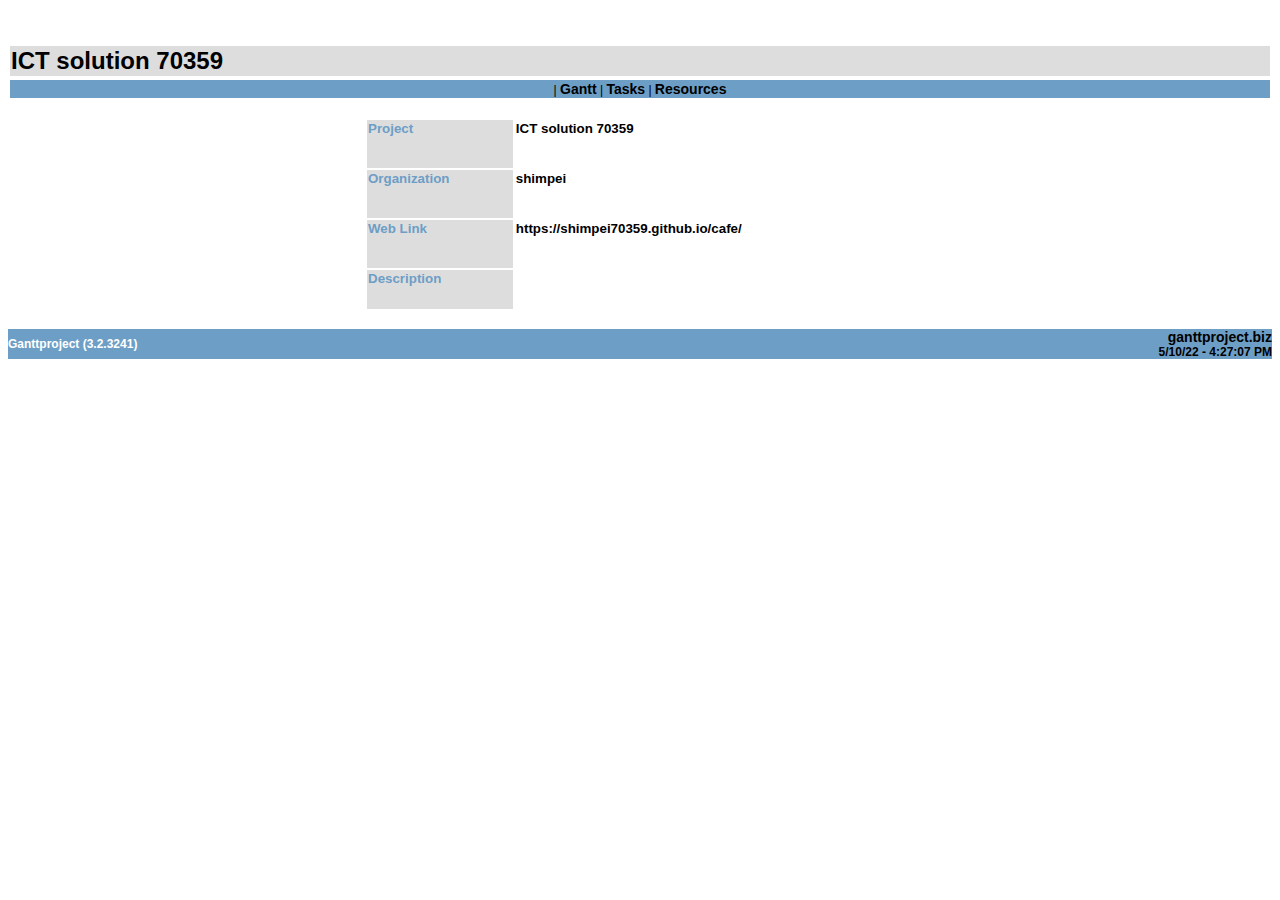
==== gantt project/ICT solution 70359.html @ ff82851a "Add files via upload" ====
<html xmlns:ganttproject="http://ganttproject.sf.net/">
    <head>
        <META http-equiv="Content-Type" content="text/html; charset=UTF-8">
        <meta name="author" content="Alexandre THOMAS">
        <title>GanttProject - ICT solution 70359</title>
        <style>
	    A:link {
		FONT-WEIGHT: bold;  TEXT-DECORATION: none;
		FONT-SIZE: 14px ; COLOR: black;
	    }
	    A:visited {
		FONT-WEIGHT: bold;  TEXT-DECORATION: none;
		FONT-SIZE: 14px ; COLOR: black; BACKGROUND: none
	    }
	    A:hover {
		FONT-WEIGHT: bold;  TEXT-DECORATION: none;
		FONT-SIZE: 14px ; COLOR: white ; BACKGROUND: #6d9ec6;
	    }
	    .attachment a:link {
	      font-weight: normal;
	      font-size: 12px;
	      color: #6d9ec6;
	      background: white;
	    }
	    .attachment a:hover {
	      font-weight: normal;
	      text-decoration: underline;
	      font-size: 12px;
	      color: #6d9ec6;
	      background: white;
	    }
	    .attachment a:visited {
	      font-weight: normal;
	      font-size: 12px;
	      background: white;
	      color: gray;
	    }
	    TD {
		FONT-SIZE: 12px; COLOR: black; FONT-STYLE: normal; FONT-FAMILY: Arial, Helvetica, Geneva, sans-serif
	    }
	    UL {
		FONT-SIZE: 12px; FONT-FAMILY: Arial, Helvetica, Geneva, sans-serif
	    }
	    LI {
		FONT-SIZE: 12px; FONT-FAMILY: Arial, Helvetica, Geneva, sans-serif
	    }
	    H1 {
		FONT-WEIGHT: bold; FONT-SIZE: 16pt; COLOR: #6d9ec6;
	    }
	    H2 {
		FONT-WEIGHT: bold; FONT-SIZE: 16pt; COLOR: #000000;
	    }
	    H3 {
		FONT-WEIGHT: bold; FONT-SIZE: 13pt; COLOR: #6d9ec6;
	    }
	    H4 {
		FONT-WEIGHT: bold; FONT-SIZE: 13px; COLOR: #000000;
	    }
	    H5 {
		FONT-WEIGHT: bold; FONT-SIZE: 10pt; COLOR: #6d9ec6;
	    }
	    H6 {
		FONT-WEIGHT: bold; FONT-SIZE: 10pt; COLOR: #000000
	    }

	    </style>
    </head>
    <body bgcolor="white">
        <center>
            <br>
            <br>
            <center>
                <table width="100%" border="0">
                    <tr>
                        <td bgcolor="#dddddd"><font size="+2" color="#0000000"><b>ICT solution 70359</b></font></td>
                    </tr>
                </table>
            </center>
            <center>
                <table width="100%" border="0">
                    <tr>
                        <td bgcolor="#6d9ec6">
                            <center>
                                <a href="ICT solution 70359.html"></a>  |
    <a href="ICT solution 70359-chart.html">Gantt</a> |
    <a href="ICT solution 70359-tasks.html">Tasks</a> |
    <a href="ICT solution 70359-resources.html">Resources</a>
                            </center>
                        </td>
                    </tr>
                </table>
            </center>
            <br>
            <table width="550" border="0">
                <tr>
                    <td valign="top" bgcolor="#dddddd">
                        <h5>Project</h5>
                    </td><td valign="top">
                        <h6>ICT solution 70359</h6>
                    </td>
                </tr>
                <tr>
                    <td valign="top" bgcolor="#dddddd">
                        <h5>Organization</h5>
                    </td><td valign="top">
                        <h6>shimpei</h6>
                    </td>
                </tr>
                <tr>
                    <td valign="top" bgcolor="#dddddd">
                        <h5>Web Link</h5>
                    </td><td valign="top"><a href="https://shimpei70359.github.io/cafe/">
                            <h6>https://shimpei70359.github.io/cafe/</h6>
                        </a></td>
                </tr>
                <tr>
                    <td valign="top" bgcolor="#dddddd">
                        <h5>Description</h5>
                    </td><td valign="top">
                        <div style="padding-left:10pt">
                            <pre style="font-family: sans-serif"></pre>
                        </div>
                    </td>
                </tr>
            </table>
        </center>
        <br>
        <table width="100%" border="0" cellpadding="0" cellspacing="0">
            <tr>
                <td bgcolor="#6d9ec6" width="50%"><font color="#FFFFFF"><b>Ganttproject (3.2.3241)</b></font></td><td bgcolor="#6d9ec6" width="50%" align="right"><b><a href="http://ganttproject.biz">ganttproject.biz</a></b>
                    <br>
                    <b>5/10/22 - 4:27:07 PM</b></td>
            </tr>
        </table>
    </body>
</html>
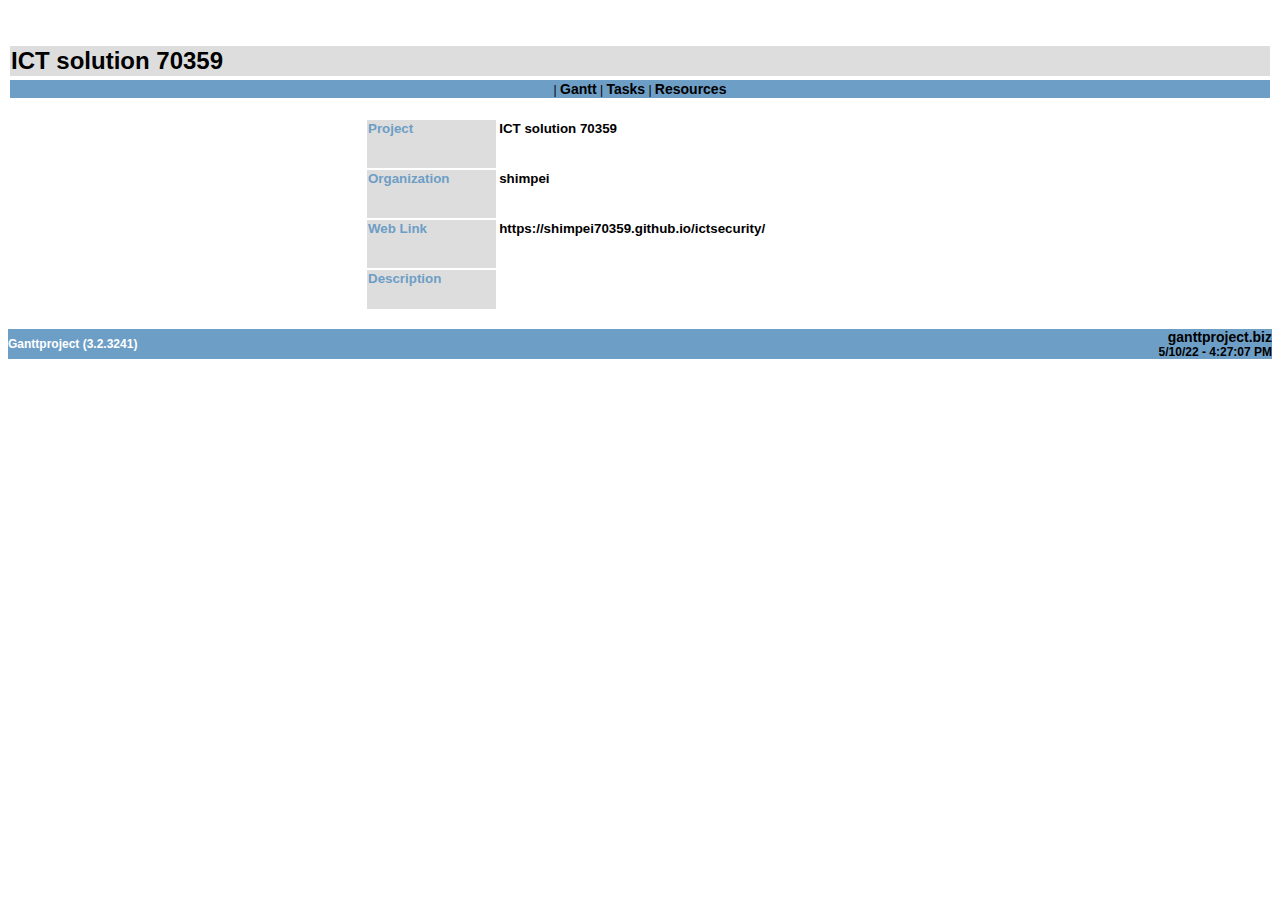
==== commit 50b9c911: "Update ICT solution 70359.html" ====
--- a/gantt project/ICT solution 70359.html
+++ b/gantt project/ICT solution 70359.html
@@ -109,8 +109,8 @@
                 <tr>
                     <td valign="top" bgcolor="#dddddd">
                         <h5>Web Link</h5>
-                    </td><td valign="top"><a href="https://shimpei70359.github.io/cafe/">
-                            <h6>https://shimpei70359.github.io/cafe/</h6>
+                    </td><td valign="top"><a href="https://shimpei70359.github.io/ictsecurity/">
+                            <h6>https://shimpei70359.github.io/ictsecurity/</h6>
                         </a></td>
                 </tr>
                 <tr>
